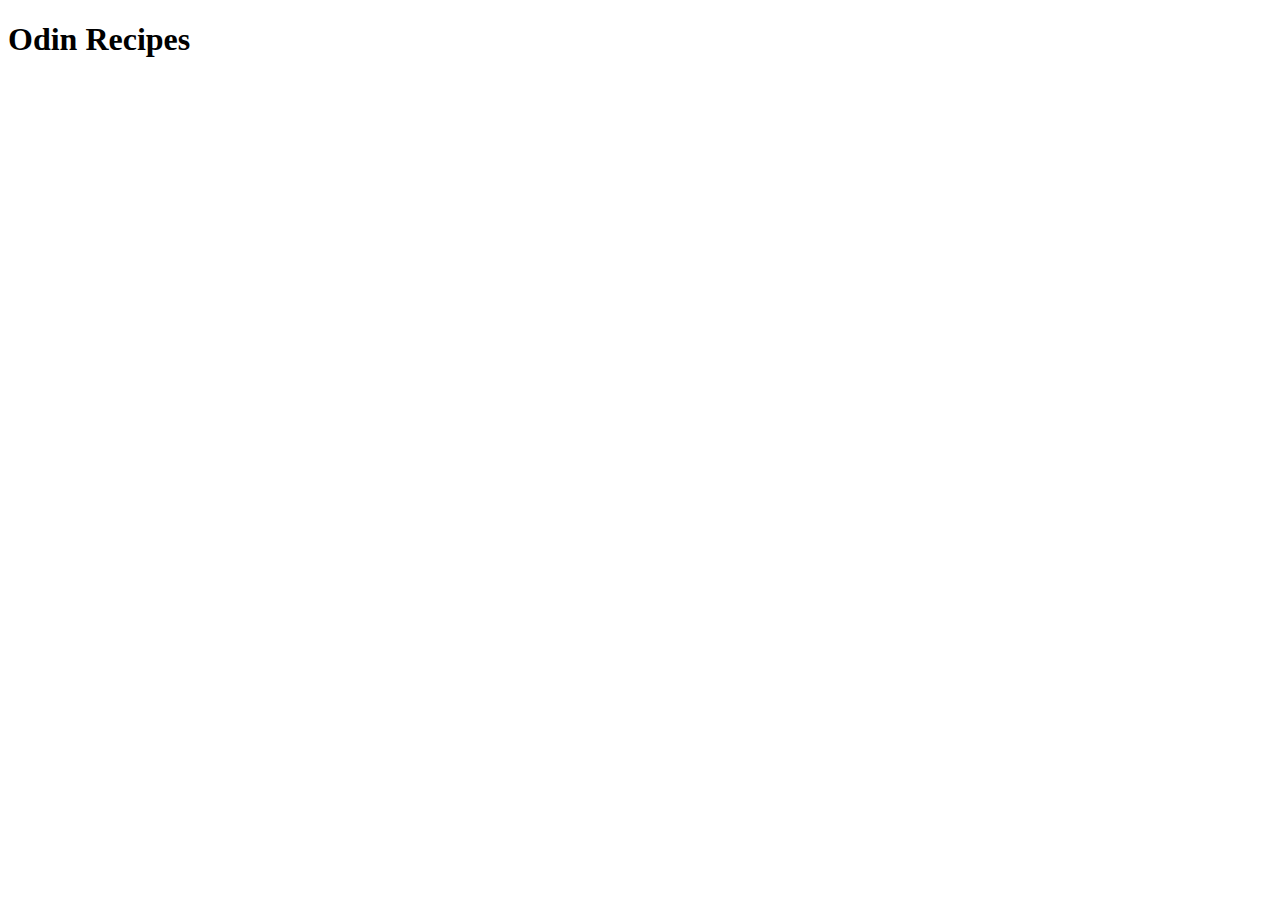
==== index.html @ 9ce183e1 "Modified index" ====
<!DOCTYPE html>
<html lang="en">
    <head>
        <meta charset="UTF-8">
        <meta http-equiv="X-UA-Compatible" content="IE=edge">
        <meta name="viewport" content="width=device-width, initial-scale=1.0">
        <title>Odin Recipes</title>
    </head>

    <h1>Odin Recipes</h1>
</html>
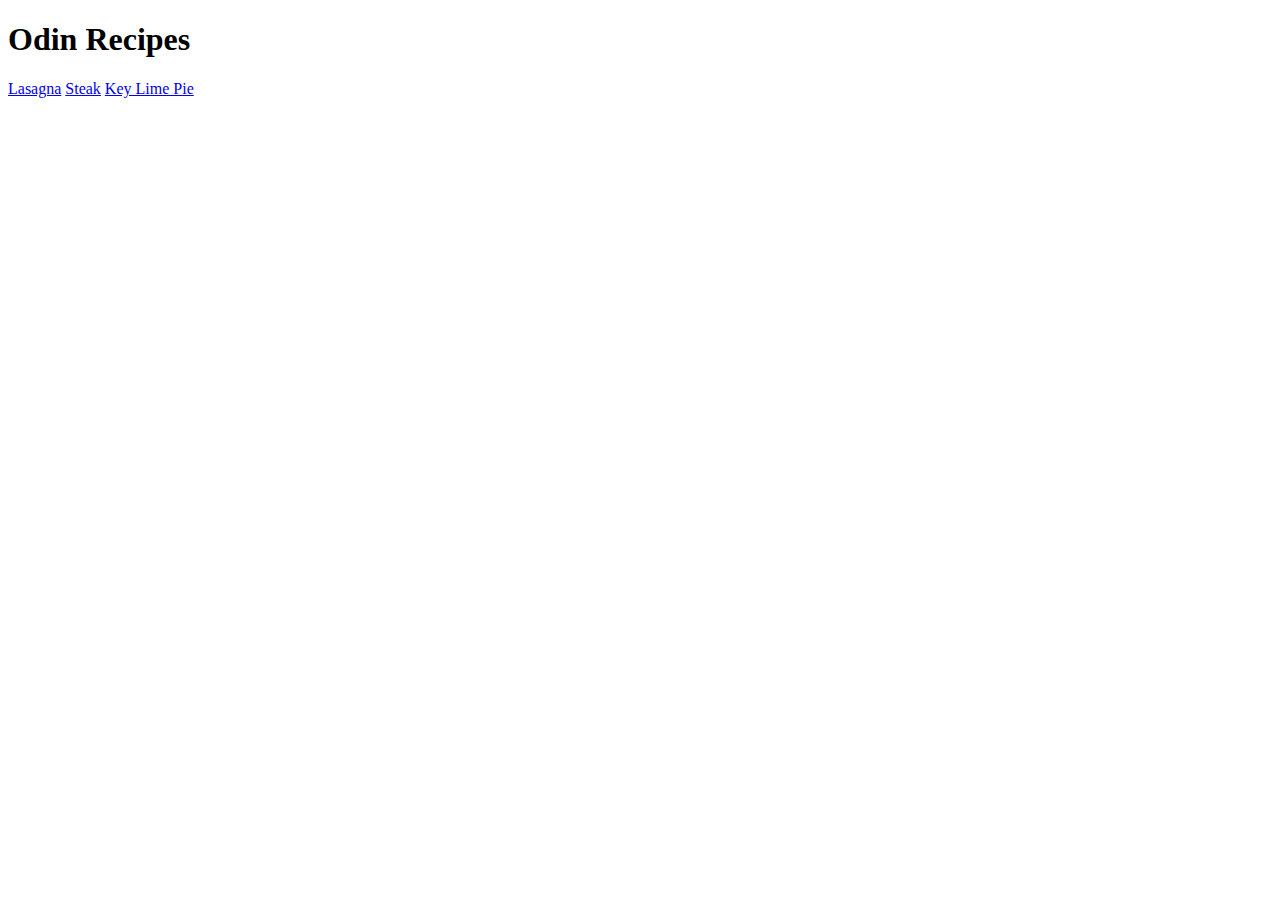
==== commit c1b4894c: "Added image for key lime pie, added link to homepage" ====
--- a/index.html
+++ b/index.html
@@ -8,4 +8,7 @@
     </head>
 
     <h1>Odin Recipes</h1>
+    <a href="./recipes/lasagna.html">Lasagna</a>
+    <a href="./recipes/steak.html">Steak</a>
+    <a href="./recipes/key-lime-pie.html">Key Lime Pie</a>
 </html>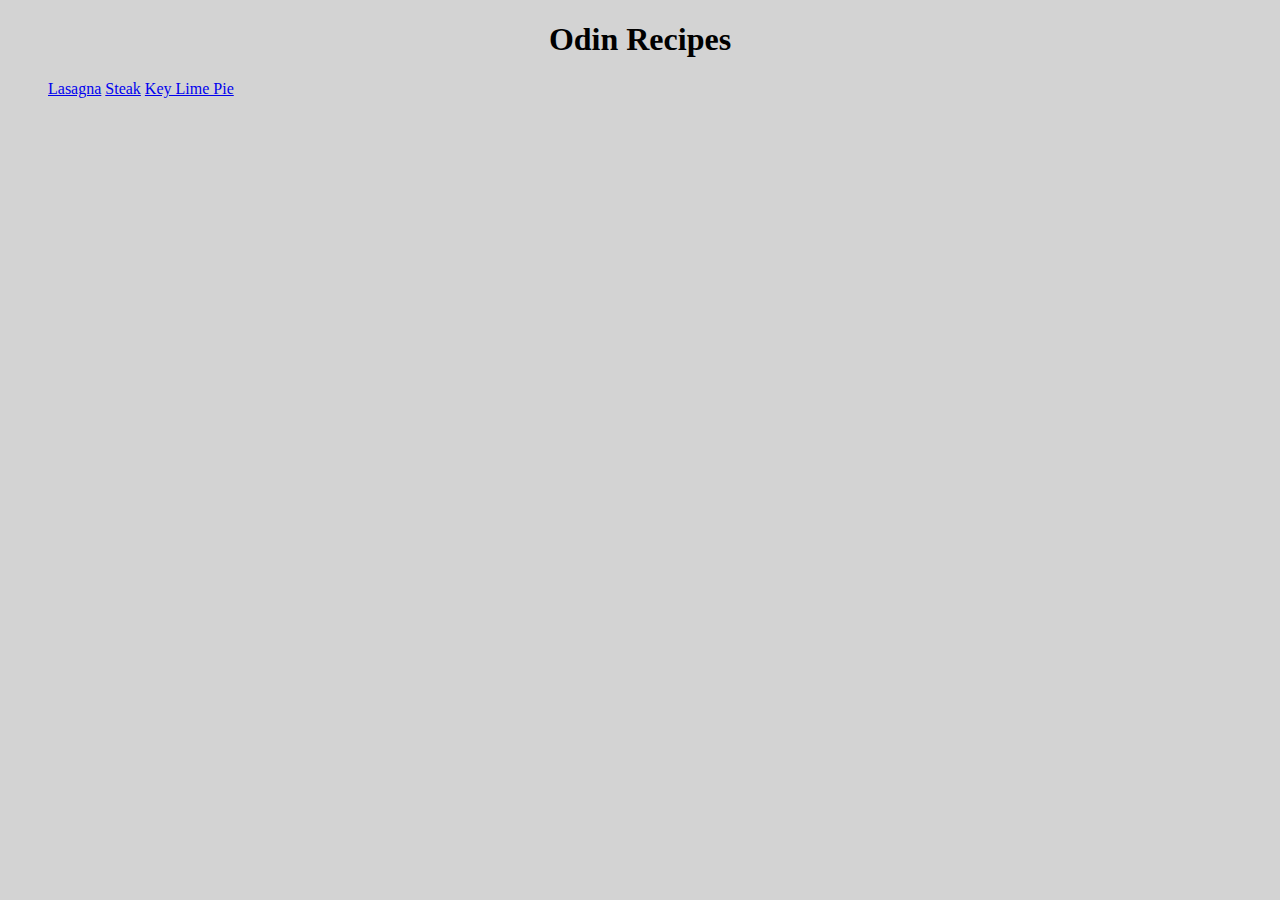
==== commit 9591a7f0: "Added css, edited html files" ====
--- a/index.html
+++ b/index.html
@@ -4,11 +4,15 @@
         <meta charset="UTF-8">
         <meta http-equiv="X-UA-Compatible" content="IE=edge">
         <meta name="viewport" content="width=device-width, initial-scale=1.0">
+        <link rel="stylesheet" href="style.css">
         <title>Odin Recipes</title>
     </head>
 
     <h1>Odin Recipes</h1>
-    <a href="./recipes/lasagna.html">Lasagna</a>
-    <a href="./recipes/steak.html">Steak</a>
-    <a href="./recipes/key-lime-pie.html">Key Lime Pie</a>
+    <ul>
+        <a href="./recipes/lasagna.html">Lasagna</a>
+        <a href="./recipes/steak.html">Steak</a>
+        <a href="./recipes/key-lime-pie.html">Key Lime Pie</a>
+    </ul>
+    
 </html>--- a/style.css
+++ b/style.css
@@ -0,0 +1,29 @@
+*{
+    background-color: lightgray;
+}
+
+h1{
+    text-align: center;
+}
+
+img{
+    width: 500px;
+    height:auto;
+    margin-left:auto;
+    margin-right:auto;
+    display:block;
+}
+
+h3{
+    text-align:center;
+}
+
+p{
+    text-align:center;
+    font-size:18px;
+}
+
+h4{
+    padding-left: 3%;
+}
+
